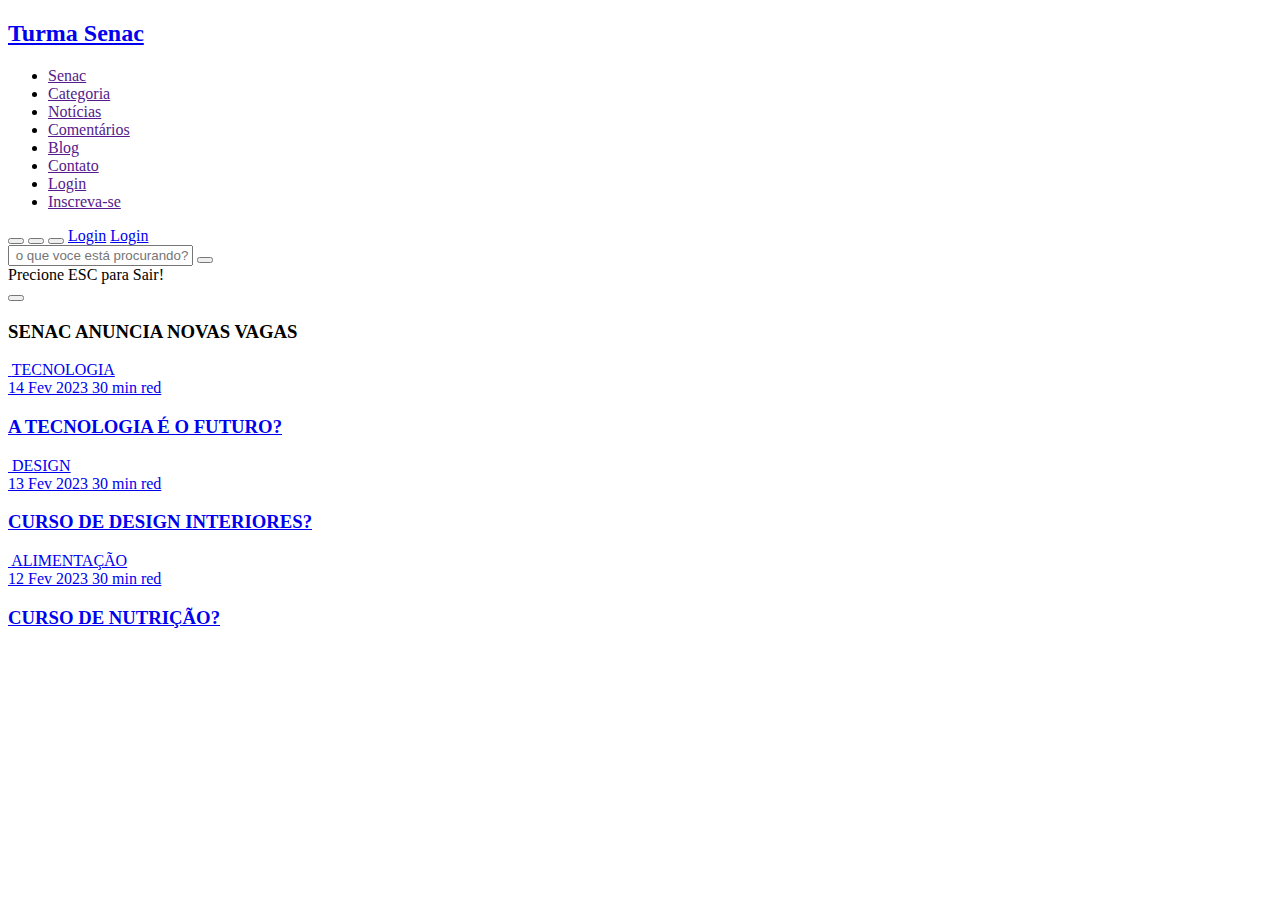
==== index.html @ a94f42af "aula14/02" ====
<!DOCTYPE html>
<html lang="pt-br">
<head>
    <meta charset="UTF-8">
    <meta http-equiv="X-UA-Compatible" content="IE=edge">
    <meta name="viewport" content="width=device-width, initial-scale=1.0">
    <title>Turma Senac</title>
    <!-- link para favicon -->
    <link rel="icon" type="image/png" sizes="32x32" href="./images/favicon.png">

    <!-- Icon Remixicon.com -->
    <link rel="stylesheet" href="https://cdn.jsdelivr.net/npm/remixicon@2.5.0/fonts/remixicon.css">

    <!-- links do css -->
    <link rel="stylesheet" href="./CSS/main.css">

</head>
<body>
    <!-- header -->
    <header class="header" id="header">
        <nav class="navbar container">
            <a href="./index.html">
                <h2 class="logo">Turma Senac</h2>
            </a>

            <div class="menu" id="menu">
                <ul class="list">
                    <li class="list-item">
                        <a href="" class="list-link current">Senac</a>
                    </li>

                    <li class="list-item">
                        <a href="" class="list-link">Categoria</a>
                    </li>

                    <li class="list-item">
                        <a href="" class="list-link">Notícias</a>
                    </li>

                    <li class="list-item">
                        <a href="" class="list-link">Comentários</a>
                    </li>

                    <li class="list-item">
                        <a href="" class="list-link">Blog</a>
                    </li>

                    <li class="list-item">
                        <a href="" class="list-link">Contato</a>
                    </li>

                    <li class="list-item">
                        <a href="" class="list-link screen-lg-hidden">Login</a>
                    </li>

                    <li class="list-item">
                        <a href="" class="list-link screen-lg-hidden">Inscreva-se</a>
                    </li>
                </ul>
            </div>

            <div class="list list-right">
                <button class="btn place-items-center" id="theme-toggle-btn">
                    <i class="ri-sun-line sun-icon"></i>
                    <i class="ri-moon-line moon-icon"></i>
                </button>

                <button class="btn place-items-center" id="search-icon">
                    <i class="ri-search-line"></i>
                </button>

                <button class="btn place-items-center screen-lg-hidden menu-toggle-icon" id="menu-toggle-icon">
                    <i class="ri-menu-3-line open-menu-icon"></i>
                    <i class="ri-close-line close-menu-icon"></i>
                </button>

                <a href="#" class="list-link screen-sm-hidden">Login</a>
                <a href="#" class="list-link screen-sm-hidden btn sign-up-btn fancy-border">
                    <span>Login</span>
                </a>
            </div>



        </nav>
    </header>

    <!-- Busca (Search)-->
    <div class="search-form-container container" id="search-form-container">

        <div class="form-container-inner">

            <form action="" class="form">
                <input type="text" class="form-input" placeholder=" o que voce está procurando?">

                <button class="btn form-btn" type="submit">
                    <i class="ri-search-line"></i>
                </button>
            </form>

            <span class="form-note">Precione ESC para Sair!</span>
        </div>
            <button class="btn form-close-btn place-items-center" id="form-close-btn">
            <i class="ri-closed-btn"></i>
            </button>
    </div>

    <section class="featured-articles section-header-offset">
    <div class="featured-articles-container d-grid">
    <div class="featured-content d-grid">
        <h3 class="headline fancy-border">
            <span class="headline-description">SENAC ANUNCIA NOVAS VAGAS</span>
        </h3>
    </div>
    <a href="," class="article featured-articles featured-articles-1">
        <img src="./images/featured/featured-1.jpg" alt="" class="article-image">
        <span class="article-category">TECNOLOGIA</span>

        <div class="article-data-container">
            <div class="article-data">
                <span>14 Fev 2023</span>
                <span class="article-data-spacer"></span>
                <span>30 min red</span>
            </div>
            <h3 class="title article-title">A TECNOLOGIA É O FUTURO?</h3>
        </div>
    </a>

    <a href="," class="article featured-articles featured-articles-1">
        <img src="./images/featured/featured-2.jpg" alt="" class="article-image">
        <span class="article-category">DESIGN</span>

        <div class="article-data-container">
            <div class="article-data">
                <span>13 Fev 2023</span>
                <span class="article-data-spacer"></span>
                <span>30 min red</span>
            </div>
            <h3 class="title article-title">CURSO DE DESIGN INTERIORES?</h3>
        </div>
    </a>

    <a href="," class="article featured-articles featured-articles-1">
        <img src="./images/featured/featured-3.jpg" alt="" class="article-image">
        <span class="article-category">ALIMENTAÇÃO</span>

        <div class="article-data-container">
            <div class="article-data">
                <span>12 Fev 2023</span>
                <span class="article-data-spacer"></span>
                <span>30 min red</span>
            </div>
            <h3 class="title article-title">CURSO DE NUTRIÇÃO?</h3>
        </div>
    </a>


    </div>
    </section>


<script src="./JS/main.js"></script>

</body>
</html>
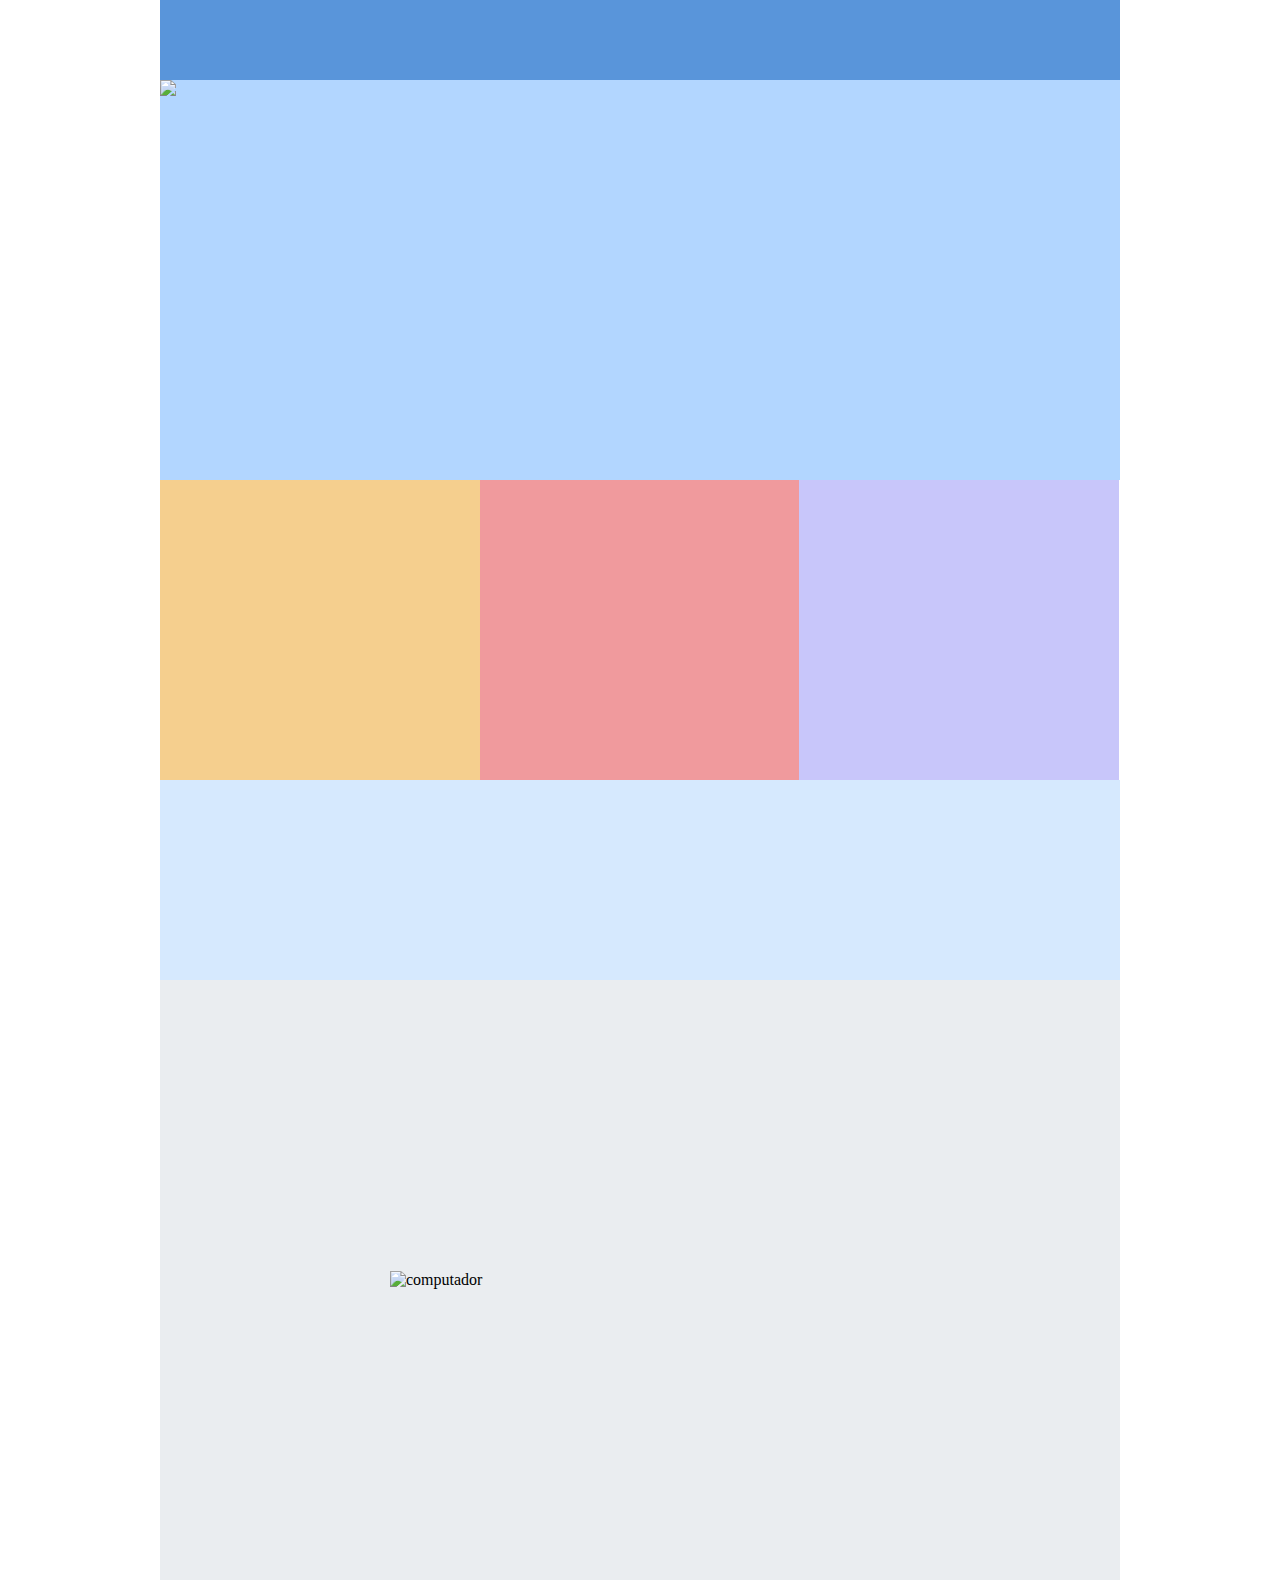
==== commit 8fc9a54f: "aula09" ====
--- a/index.html
+++ b/index.html
@@ -4,162 +4,59 @@
     <meta charset="UTF-8">
     <meta http-equiv="X-UA-Compatible" content="IE=edge">
     <meta name="viewport" content="width=device-width, initial-scale=1.0">
-    <title>Turma Senac</title>
-    <!-- link para favicon -->
-    <link rel="icon" type="image/png" sizes="32x32" href="./images/favicon.png">
-
-    <!-- Icon Remixicon.com -->
-    <link rel="stylesheet" href="https://cdn.jsdelivr.net/npm/remixicon@2.5.0/fonts/remixicon.css">
-
-    <!-- links do css -->
-    <link rel="stylesheet" href="./CSS/main.css">
-
+    <link rel="stylesheet" href="style.css">
+    <title>Responsivo</title>
 </head>
 <body>
-    <!-- header -->
-    <header class="header" id="header">
-        <nav class="navbar container">
-            <a href="./index.html">
-                <h2 class="logo">Turma Senac</h2>
-            </a>
+    <div class="page">
+        <div class="section menu"></div>
+   
 
-            <div class="menu" id="menu">
-                <ul class="list">
-                    <li class="list-item">
-                        <a href="" class="list-link current">Senac</a>
-                    </li>
+        <div class="section header">
+            <!--<div class="photo">
+                <img src="./img/photo-small.jpg" 
+                srcset="./img/photo-big.jpg 2000w,
+                ./img/photo-small.png 1000w"
+                sizes="(min-width: 960px) 960px, 100vw">
+            </div>-->
+            <div class="photo">
+                <picture>
+                    <source media="(min-width: 401px)"
+                    srcset="./img/photo-big.jpg"/>
 
-                    <li class="list-item">
-                        <a href="" class="list-link">Categoria</a>
-                    </li>
-
-                    <li class="list-item">
-                        <a href="" class="list-link">Notícias</a>
-                    </li>
-
-                    <li class="list-item">
-                        <a href="" class="list-link">Comentários</a>
-                    </li>
-
-                    <li class="list-item">
-                        <a href="" class="list-link">Blog</a>
-                    </li>
-
-                    <li class="list-item">
-                        <a href="" class="list-link">Contato</a>
-                    </li>
-
-                    <li class="list-item">
-                        <a href="" class="list-link screen-lg-hidden">Login</a>
-                    </li>
-
-                    <li class="list-item">
-                        <a href="" class="list-link screen-lg-hidden">Inscreva-se</a>
-                    </li>
-                </ul>
+                    <source media="(max-width: 400px)" 
+                    srcset="./img/photo-tall.jpg"/>
+                    
+                    <img src="./img/photo-small.jpg"/>
+                </picture>
             </div>
 
-            <div class="list list-right">
-                <button class="btn place-items-center" id="theme-toggle-btn">
-                    <i class="ri-sun-line sun-icon"></i>
-                    <i class="ri-moon-line moon-icon"></i>
-                </button>
+            <img src="img/header.svg" alt="">
+        </div>
 
-                <button class="btn place-items-center" id="search-icon">
-                    <i class="ri-search-line"></i>
-                </button>
+        <div class="section content">
+            <img class="illustration" src="./img/illustration-big.png" alt="computador" style="max-width: 500px;">
+        </div>
 
-                <button class="btn place-items-center screen-lg-hidden menu-toggle-icon" id="menu-toggle-icon">
-                    <i class="ri-menu-3-line open-menu-icon"></i>
-                    <i class="ri-close-line close-menu-icon"></i>
-                </button>
+        <div class="section sign-up">
+            <img src="./img/sign-up.svg" alt="">
+        </div>
 
-                <a href="#" class="list-link screen-sm-hidden">Login</a>
-                <a href="#" class="list-link screen-sm-hidden btn sign-up-btn fancy-border">
-                    <span>Login</span>
-                </a>
-            </div>
+        <div class="section feature-1">
+            <img src="./img/feature.svg" alt="">
+        </div>
 
+        <div class="section feature-2">
+            <img src="img/feature.svg" alt="">
+        </div>
 
+        <div class="section feature-3">
+            <img src="img/feature.svg" alt="">
+        </div>
 
-        </nav>
-    </header>
-
-    <!-- Busca (Search)-->
-    <div class="search-form-container container" id="search-form-container">
-
-        <div class="form-container-inner">
-
-            <form action="" class="form">
-                <input type="text" class="form-input" placeholder=" o que voce está procurando?">
-
-                <button class="btn form-btn" type="submit">
-                    <i class="ri-search-line"></i>
-                </button>
-            </form>
-
-            <span class="form-note">Precione ESC para Sair!</span>
-        </div>
-            <button class="btn form-close-btn place-items-center" id="form-close-btn">
-            <i class="ri-closed-btn"></i>
-            </button>
-    </div>
-
-    <section class="featured-articles section-header-offset">
-    <div class="featured-articles-container d-grid">
-    <div class="featured-content d-grid">
-        <h3 class="headline fancy-border">
-            <span class="headline-description">SENAC ANUNCIA NOVAS VAGAS</span>
-        </h3>
-    </div>
-    <a href="," class="article featured-articles featured-articles-1">
-        <img src="./images/featured/featured-1.jpg" alt="" class="article-image">
-        <span class="article-category">TECNOLOGIA</span>
-
-        <div class="article-data-container">
-            <div class="article-data">
-                <span>14 Fev 2023</span>
-                <span class="article-data-spacer"></span>
-                <span>30 min red</span>
-            </div>
-            <h3 class="title article-title">A TECNOLOGIA É O FUTURO?</h3>
-        </div>
-    </a>
-
-    <a href="," class="article featured-articles featured-articles-1">
-        <img src="./images/featured/featured-2.jpg" alt="" class="article-image">
-        <span class="article-category">DESIGN</span>
-
-        <div class="article-data-container">
-            <div class="article-data">
-                <span>13 Fev 2023</span>
-                <span class="article-data-spacer"></span>
-                <span>30 min red</span>
-            </div>
-            <h3 class="title article-title">CURSO DE DESIGN INTERIORES?</h3>
-        </div>
-    </a>
-
-    <a href="," class="article featured-articles featured-articles-1">
-        <img src="./images/featured/featured-3.jpg" alt="" class="article-image">
-        <span class="article-category">ALIMENTAÇÃO</span>
-
-        <div class="article-data-container">
-            <div class="article-data">
-                <span>12 Fev 2023</span>
-                <span class="article-data-spacer"></span>
-                <span>30 min red</span>
-            </div>
-            <h3 class="title article-title">CURSO DE NUTRIÇÃO?</h3>
-        </div>
-    </a>
+     
 
 
     </div>
-    </section>
-
-
-<script src="./JS/main.js"></script>
-
 </body>
 </html>--- a/style.css
+++ b/style.css
@@ -0,0 +1,99 @@
+* { margin: 0;
+    padding: 0;
+    box-sizing: 0;
+}
+
+.page {
+    display: flex;
+    flex-wrap: wrap;
+}
+
+.section{
+    width: 100%;
+    height: 300px;
+    display: flex;
+    justify-content: center;
+    align-items: center;
+}
+
+.menu {background-color: #5995da;
+    height: 80px;
+}   
+
+.header{
+    background-color: #b2d6ff;
+}
+
+.content {
+    background-color: #eaedf0;
+     height: 600px;
+}
+
+.sign-up {
+    background-color: #d6e9fe;
+}
+
+.feature-1 {
+        background-color: #f5cf8e;
+} 
+
+.feature-2 {
+    background-color: #f09a9d;
+}
+
+.feature-3 {
+    background-color: #c8c6fa
+}
+
+.illustration {
+    width: 100%;
+    display: block;
+}
+
+.header{
+    height: auto;
+    justify-content: inherit;
+    align-items: inherit;
+}
+
+.photo img{
+    width: 100%;
+    display: block;
+}
+
+
+/*Estilo para Mobile */
+@media only screen and (max-width: 400px){
+     body{background-color: #f09a9d; /*rosa*/}
+    }
+
+    /* Estilo para Tablet */
+@media only screen and (min-width: 401px) and (max-width: 960px) {
+        .sign-up
+        .feature-1,
+        .feature-2,
+        .feature-3 { 
+            width: 50%;}
+    }
+
+    /* Estilo para Desktop */
+@media only screen and (min-width: 961px){
+        
+    .page{
+            width: 960px;
+            margin: 0 auto; }
+    .feature-1,
+    .feature-2, 
+    .feature-3 { 
+        width: 33.3%; }
+
+.header{
+    height: 400px;}
+
+.sign-up {
+        height: 200px;
+        order: 1;
+}
+
+.content{order: 2; }
+}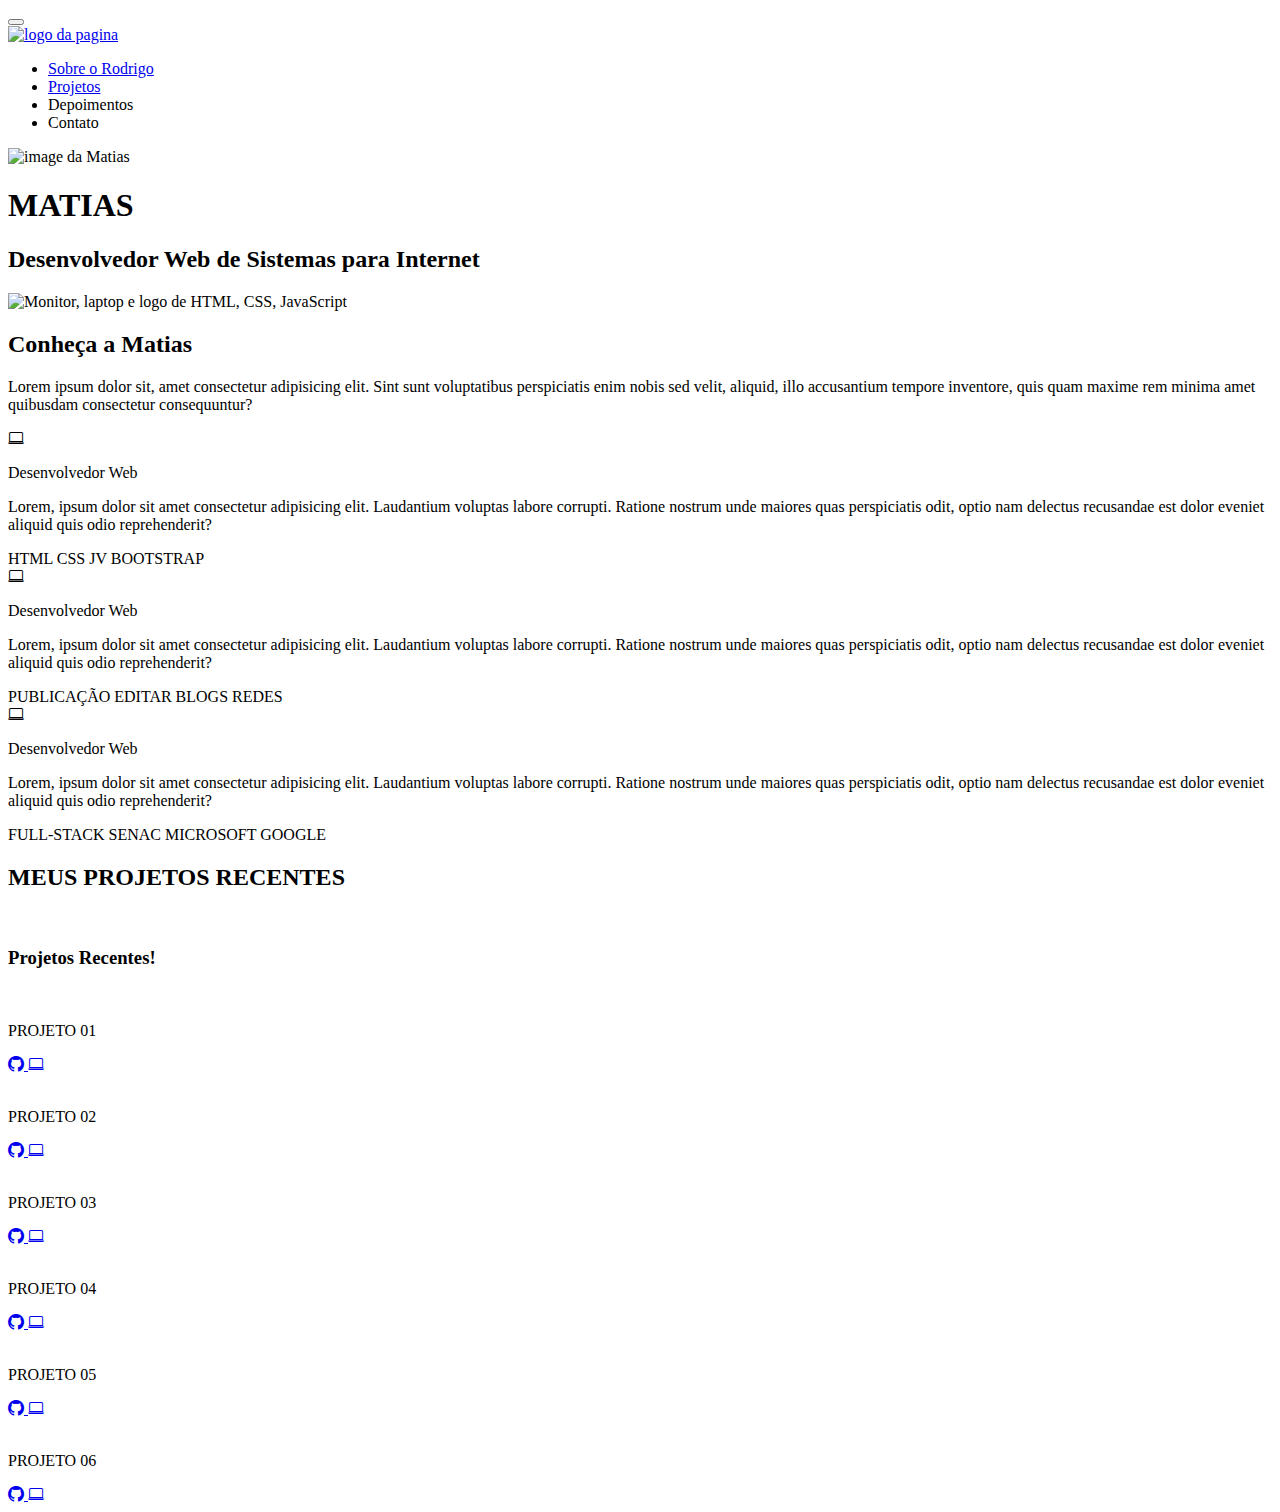
==== commit d8df015f: "Add files via upload" ====
--- a/index.html
+++ b/index.html
@@ -4,59 +4,334 @@
     <meta charset="UTF-8">
     <meta http-equiv="X-UA-Compatible" content="IE=edge">
     <meta name="viewport" content="width=device-width, initial-scale=1.0">
-    <link rel="stylesheet" href="style.css">
-    <title>Responsivo</title>
+    <meta name="author" content="Rodrigo Maurício">
+    <meta name="descripiton" content="Portifolio de Desenvolvedor Web de Rodrigo Maurício">
+    <meta name="keywords" content="HTML, CSS, JavaScript, Bootstrap, PHP">
+
+    <!-- css -->
+    <link rel="stylesheet" href="./css/style.css">
+
+    <!-- google fonts - Rubik -->
+    <link rel="preconnect" href="https://fonts.googleapis.com">
+    <link rel="preconnect" href="https://fonts.gstatic.com" crossorigin>
+    <link href="https://fonts.googleapis.com/css2?family=Roboto:wght@100&family=Rubik+Dirt&display=swap" rel="stylesheet">
+
+    <!-- Bootstrap CSS-->
+    <link href="https://cdn.jsdelivr.net/npm/bootstrap@5.3.0-alpha1/dist/css/bootstrap.min.css" rel="stylesheet" integrity="sha384-GLhlTQ8iRABdZLl6O3oVMWSktQOp6b7In1Zl3/Jr59b6EGGoI1aFkw7cmDA6j6gD" crossorigin="anonymous">
+    <link rel="stylesheet" href="https://cdn.jsdelivr.net/npm/bootstrap-icons@1.10.3/font/bootstrap-icons.css">
+    <title>LAILA | Desenvolvedor WEB Front-End</title>
+
+    <!-- favicon -->
+    <link rel="shortcut icon" href="./image/logofavicon.svg" type="image/x-icon">
 </head>
 <body>
-    <div class="page">
-        <div class="section menu"></div>
-   
-
-        <div class="section header">
-            <!--<div class="photo">
-                <img src="./img/photo-small.jpg" 
-                srcset="./img/photo-big.jpg 2000w,
-                ./img/photo-small.png 1000w"
-                sizes="(min-width: 960px) 960px, 100vw">
-            </div>-->
-            <div class="photo">
-                <picture>
-                    <source media="(min-width: 401px)"
-                    srcset="./img/photo-big.jpg"/>
-
-                    <source media="(max-width: 400px)" 
-                    srcset="./img/photo-tall.jpg"/>
-                    
-                    <img src="./img/photo-small.jpg"/>
-                </picture>
-            </div>
-
-            <img src="img/header.svg" alt="">
-        </div>
-
-        <div class="section content">
-            <img class="illustration" src="./img/illustration-big.png" alt="computador" style="max-width: 500px;">
-        </div>
-
-        <div class="section sign-up">
-            <img src="./img/sign-up.svg" alt="">
-        </div>
-
-        <div class="section feature-1">
-            <img src="./img/feature.svg" alt="">
-        </div>
-
-        <div class="section feature-2">
-            <img src="img/feature.svg" alt="">
-        </div>
-
-        <div class="section feature-3">
-            <img src="img/feature.svg" alt="">
-        </div>
-
+    <!-- barra de navegação - navbar -->
+    <nav class="navbar navbar-expand-md navbar-light">
+
+        <div class="container-fluid">
+
+          <button class="navbar-toggler" type="button" data-bs-toggle="collapse" data-bs-target="#navbar-toggler" aria-controls="navbarTogglerDemo01" aria-expanded="false" aria-label="Toggle navigation">
+            <span class="navbar-toggler-icon"></span>
+          </button>
+          
+          <div class="collapse navbar-collapse" id="navbar-toggler">
+
+            <a class="navbar-brand" href="#">
+                <img src="./image/perfil.svg" width="50" alt="logo da pagina" >
+            </a>
+
+            <ul class="navbar-nav d-flex justify-content-center align-items-center">
+
+              <li class="nav-item">
+                <a class="nav-link active" aria-current="page" href="#">Sobre o Rodrigo</a>
+              </li>
+
+              <li class="nav-item">
+                <a class="nav-link" href="#">Projetos</a>
+              </li>
+              
+              <li class="nav-item">
+                <a class="nav-link">Depoimentos</a>
+              </li>
+
+              <li class="nav-item">
+                <a class="nav-link">Contato</a>
+              </li>
+
+            </ul>
+
+            
+          </div>
+        </div>
+      </nav>
+
+      <!-- section hero - principal -->
+      <section class="hero aling-items-stretch">
+
+        <div class="hero-principal d-flex flex-column justify-content-center align-items-center">
+
+            <img class="hero-image rounded-circle" src="./image/MicrosoftTeams-image.png" alt="image da Matias">
+            <h1> MATIAS </h1>
+            <h2>Desenvolvedor Web de Sistemas para Internet</h2>
+
+        </div>
+
+        <div class="hero-inferior">
+            <img class="hero-inferior-img img-fluid" src="./image/hero-inferior.svg" width="600px" alt="Monitor, laptop e logo de HTML, CSS, JavaScript">
+        </div>
+      </section>
      
-
-
-    </div>
+      <!--sobre min-->
+      <section id="about-me" class="about-me section-dark">
+        <div class="contanedor">
+          <h2 class="section title">Conheça a Matias</h2>
+          <p class="section text">Lorem ipsum dolor sit, amet consectetur adipisicing elit. Sint sunt voluptatibus 
+            perspiciatis enim nobis sed velit, aliquid, illo accusantium tempore inventore, quis quam maxime rem 
+            minima amet quibusdam consectetur consequuntur?</p>
+
+        </div>
+
+      </section>
+
+      <!--experiencia-->
+      <section class="experience section-light">
+
+        <div class="container text-center">
+
+          <div class="row">
+
+            <!--desenvolvedor web-->
+            <div class="column col-12 col-md-4">
+
+              <i class="bi bi-laptop"></i>
+              <p class="experience-title">Desenvolvedor Web</p>
+              <P>Lorem, ipsum dolor sit amet consectetur adipisicing elit. 
+                Laudantium voluptas labore corrupti. Ratione nostrum unde maiores quas perspiciatis odit, 
+                optio nam delectus recusandae est dolor eveniet aliquid quis odio reprehenderit?</P>
+
+                <div class="badges-contanedor">
+
+                <span class="badge text-bg-primary">HTML</span>
+                <span class="badge text-bg-primary">CSS</span>
+                <span class="badge text-bg-primary">JV</span>
+                <span class="badge text-bg-primary">BOOTSTRAP</span>
+
+            </div>
+
+          </div>
+
+          <!--ARTIGOS-->
+          <div class="column col-12 col-md-4">
+
+            <i class="bi bi-laptop"></i>
+            <p class="experience-title">Desenvolvedor Web</p>
+            <P>Lorem, ipsum dolor sit amet consectetur adipisicing elit. 
+              Laudantium voluptas labore corrupti. Ratione nostrum unde maiores quas perspiciatis odit, 
+              optio nam delectus recusandae est dolor eveniet aliquid quis odio reprehenderit?</P>
+
+              <div class="badges-contanedor">
+
+              <span class="badge text-bg-primary">PUBLICAÇÃO</span>
+              <span class="badge text-bg-primary">EDITAR</span>
+              <span class="badge text-bg-primary">BLOGS</span>
+              <span class="badge text-bg-primary">REDES</span>
+
+
+            </div>
+          </div> 
+
+          <!--ARTIGOS-->
+          <div class="column col-12 col-md-4">
+            <i class="bi bi-laptop"></i>
+            <p class="experience-title">Desenvolvedor Web</p>
+            <P>Lorem, ipsum dolor sit amet consectetur adipisicing elit. 
+              Laudantium voluptas labore corrupti. Ratione nostrum unde maiores quas perspiciatis odit, 
+              optio nam delectus recusandae est dolor eveniet aliquid quis odio reprehenderit?</P>
+
+              <div class="badges-contanedor">
+
+              <span class="badge text-bg-primary">FULL-STACK</span>
+              <span class="badge text-bg-primary">SENAC</span>
+              <span class="badge text-bg-primary">MICROSOFT</span>
+              <span class="badge text-bg-primary">GOOGLE</span>
+
+
+            </div>
+          </div> 
+        </div>
+        </div>
+
+      </section>
+
+      <!--PROJETOS-->
+      <section id="Project" class="project-recent section-light d-flex flex-column">
+        <h2 class="section-title text-center">MEUS PROJETOS RECENTES</h2>
+        <br>
+        <h3 class="section-description">Projetos Recentes!</h3>
+
+
+      <!--GALERIA DE PROJETOS-->
+      <div class="container text-center project-contenedor">
+        <div class="row">
+
+      <!--PROJETOS 01-->
+      <div class="col-12 col-md-6 col-1g-4">
+        <div class="project">
+
+          <img src="./image/projecto1.png" alt="">
+          <div class="overlay">
+
+            <p>PROJETO 01</p>
+            <div class="icon-contenedor">
+
+              <a href="https://github.com/" target="_blank" rel="noopener noreferrer">
+                <i class="bi bi-github"></i>
+              </a>
+
+              <a href="https://github.com/" target="_blank" rel="noopener noreferrer">
+                <i class="bi bi-laptop"></i>
+              </a>
+
+            </div>
+          </div>
+        </div>
+      </div>
+
+      <!--PROJETO 02-->
+
+      <div class="col-12 col-md-6 col-1g-4">
+        <div class="project">
+
+          <img src="./image/projecto2.png" alt="">
+          <div class="overlay">
+
+            <p>PROJETO 02</p>
+            <div class="icon-contenedor">
+
+              <a href="https://github.com/" target="_blank" rel="noopener noreferrer">
+                <i class="bi bi-github"></i>
+              </a>
+
+              <a href="https://github.com/" target="_blank" rel="noopener noreferrer">
+                <i class="bi bi-laptop"></i>
+              </a>
+
+            </div>
+          </div>
+        </div>
+      </div>
+
+      <!--PROJETO 03-->
+
+      <div class="col-12 col-md-6 col-1g-4">
+        <div class="project">
+
+          <img src="./image/projecto3.png" alt="">
+          <div class="overlay">
+
+            <p>PROJETO 03</p>
+            <div class="icon-contenedor">
+
+              <a href="https://github.com/" target="_blank" rel="noopener noreferrer">
+                <i class="bi bi-github"></i>
+              </a>
+
+              <a href="https://github.com/" target="_blank" rel="noopener noreferrer">
+                <i class="bi bi-laptop"></i>
+              </a>
+
+            </div>
+          </div>
+        </div>
+      </div>
+
+      <!--PROJETO 04-->
+
+      <div class="col-12 col-md-6 col-1g-4">
+        <div class="project">
+
+          <img src="./image/projecto4.png" alt="">
+          <div class="overlay">
+
+            <p>PROJETO 04</p>
+            <div class="icon-contenedor">
+
+              <a href="https://github.com/" target="_blank" rel="noopener noreferrer">
+                <i class="bi bi-github"></i>
+              </a>
+
+              <a href="https://github.com/" target="_blank" rel="noopener noreferrer">
+                <i class="bi bi-laptop"></i>
+              </a>
+
+            </div>
+          </div>
+        </div>
+      </div>
+
+      <!--PROJETO 05-->
+
+      <div class="col-12 col-md-6 col-1g-4">
+        <div class="project">
+
+          <img src="./image/projecto5.png" alt="">
+          <div class="overlay">
+
+            <p>PROJETO 05</p>
+            <div class="icon-contenedor">
+
+              <a href="https://github.com/" target="_blank" rel="noopener noreferrer">
+                <i class="bi bi-github"></i>
+              </a>
+
+              <a href="https://github.com/" target="_blank" rel="noopener noreferrer">
+                <i class="bi bi-laptop"></i>
+              </a>
+
+            </div>
+          </div>
+        </div>
+      </div>
+
+        <!--PROJETO 06-->
+
+        <div class="col-12 col-md-6 col-1g-4">
+          <div class="project">
+  
+            <img src="./image/projecto6.png" alt="">
+            <div class="overlay">
+  
+              <p>PROJETO 06</p>
+              <div class="icon-contenedor">
+  
+                <a href="https://github.com/" target="_blank" rel="noopener noreferrer">
+                  <i class="bi bi-github"></i>
+                </a>
+  
+                <a href="https://github.com/" target="_blank" rel="noopener noreferrer">
+                  <i class="bi bi-laptop"></i>
+                </a>
+  
+              </div>
+            </div>
+          </div>
+        </div>
+
+
+      
+
+        </div>
+      </div>
+
+
+
+
+      </section>
+
+
+
+
+    <!-- Bootstrap JavaScrip -->
+    <script src="https://cdn.jsdelivr.net/npm/bootstrap@5.3.0-alpha1/dist/js/bootstrap.bundle.min.js" integrity="sha384-w76AqPfDkMBDXo30jS1Sgez6pr3x5MlQ1ZAGC+nuZB+EYdgRZgiwxhTBTkF7CXvN" crossorigin="anonymous"></script>
 </body>
 </html>